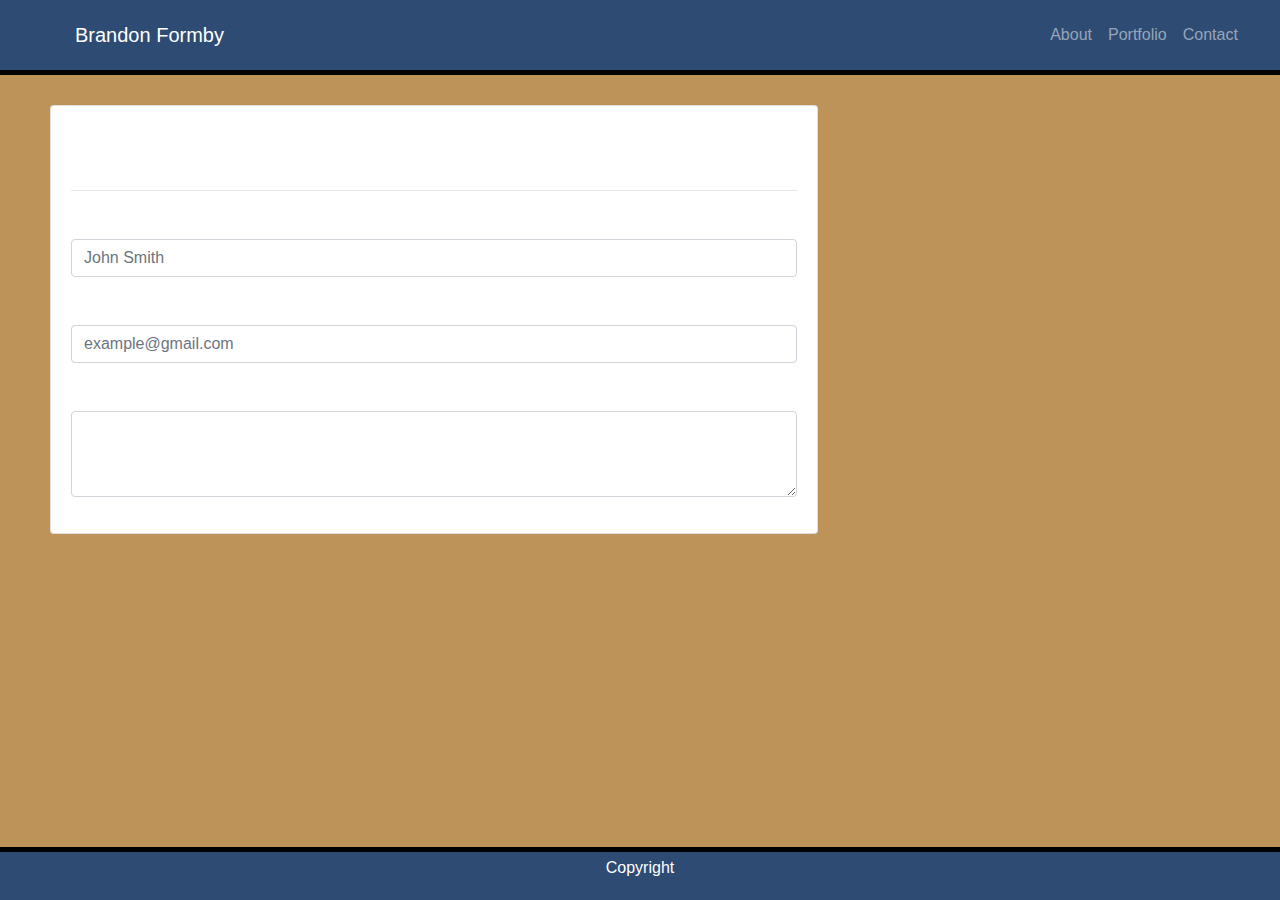
==== contact.html @ 9db4ba25 "Updated v.2" ====
<!DOCTYPE html>
<html lang="en">
<head>
    <meta charset="UTF-8">
    <meta name="viewport" content="width=device-width, initial-scale=1.0">
    <title>Document</title>
    <link rel="stylesheet" href="https://stackpath.bootstrapcdn.com/bootstrap/4.4.1/css/bootstrap.min.css" integrity="sha384-Vkoo8x4CGsO3+Hhxv8T/Q5PaXtkKtu6ug5TOeNV6gBiFeWPGFN9MuhOf23Q9Ifjh" crossorigin="anonymous">
    <link rel="stylesheet" href="style.css">
</head>
<body>

    <!-- NAV BAR START -->

    <nav class="navbar navbar-expand-lg navbar-dark" style="background-color: #2d4b73">
        <a class="navbar-brand" href="https://www.youtube.com/watch?v=AvsnVHXwrzE">Brandon Formby</a>
        <button class="navbar-toggler" type="button" data-toggle="collapse" data-target="#navbarSupportedContent" aria-controls="navbarSupportedContent" aria-expanded="false" aria-label="Toggle navigation">
          <span class="navbar-toggler-icon"></span>
        </button>

          <!-- NAV BAR START -->
          
        <div class="collapse navbar-collapse" id="navbarSupportedContent">
          <ul class="navbar-nav mr-auto">

            <li class="nav-item">
              <a class="nav-link" href="index.html">About</a>
            </li>

            <li class="nav-item">
                <a class="nav-link" href="portfolio.html">Portfolio</a>
            </li>

            <li class="nav-item">
                <a class="nav-link" href="contact.html">Contact</a>
            </li>
            
        </div>
    </nav>

        <!-- NAV BAR END -->

        <!-- CARD START -->

        <div class="card">
            <div class="card-body">
                <h1>
                    Contact Me
                </h1>
                <hr>
                <form>
                    <div class="form-group">
                      <label for="exampleFormControlInput1">Name</label>
                      <input type="email" class="form-control" id="exampleFormControlInput1" placeholder="John Smith">
                    </div>
                    
                    <div class="form-group">
                        <label for="exampleFormControlInput1">Email</label>
                        <input type="email" class="form-control" id="exampleFormControlInput1" placeholder="example@gmail.com">
                      </div>

                      <div class="form-group">
                        <label for="exampleFormControlTextarea1">Message</label>
                        <textarea class="form-control" id="exampleFormControlTextarea1" rows="3"></textarea>
                      </div>
                  </form>
            </div>
          </div>
  
        <!-- CARD END -->

        <!-- FOOTER START -->

        <footer>
          <p>
              Copyright
          </p>
        </footer>

        <!-- FOOTER END -->
</body>
</html>
---- style.css ----
body {
  background-color: #be935a;
  /* background-image: url("https://i.ytimg.com/vi/oWKJAmOIZlQ/maxresdefault.jpg"); */
}

.card {
  color: grey;
  width: 60%;
  margin-left: 50px;
  margin-top: 30px;
  background-image: url("https://i.ytimg.com/vi/oWKJAmOIZlQ/maxresdefault.jpg");
}

.navbar {
  padding-left: 75px;
  height: 75px;
  border-bottom: 5px solid black;
}

.nav-item {
  margin-right: auto;
}

h1 {
  color: white;
}

img {
  float: left;
  padding-right: 20px;
}

p {
  line-height: 2;
  color: white;
}

.navbar-brand {
  width: 80%;
}

footer {
  position: fixed;
  left: 0;
  bottom: 0;
  width: 100%;
  background-color: #2d4b73;
  color: white;
  text-align: center;
  border-top: 5px solid black;
}

label {
  color: white;
}

hr {
  color: white;
}

h2 {
  padding-left: 35px;
  color: white;
  font-size: 42px;
}
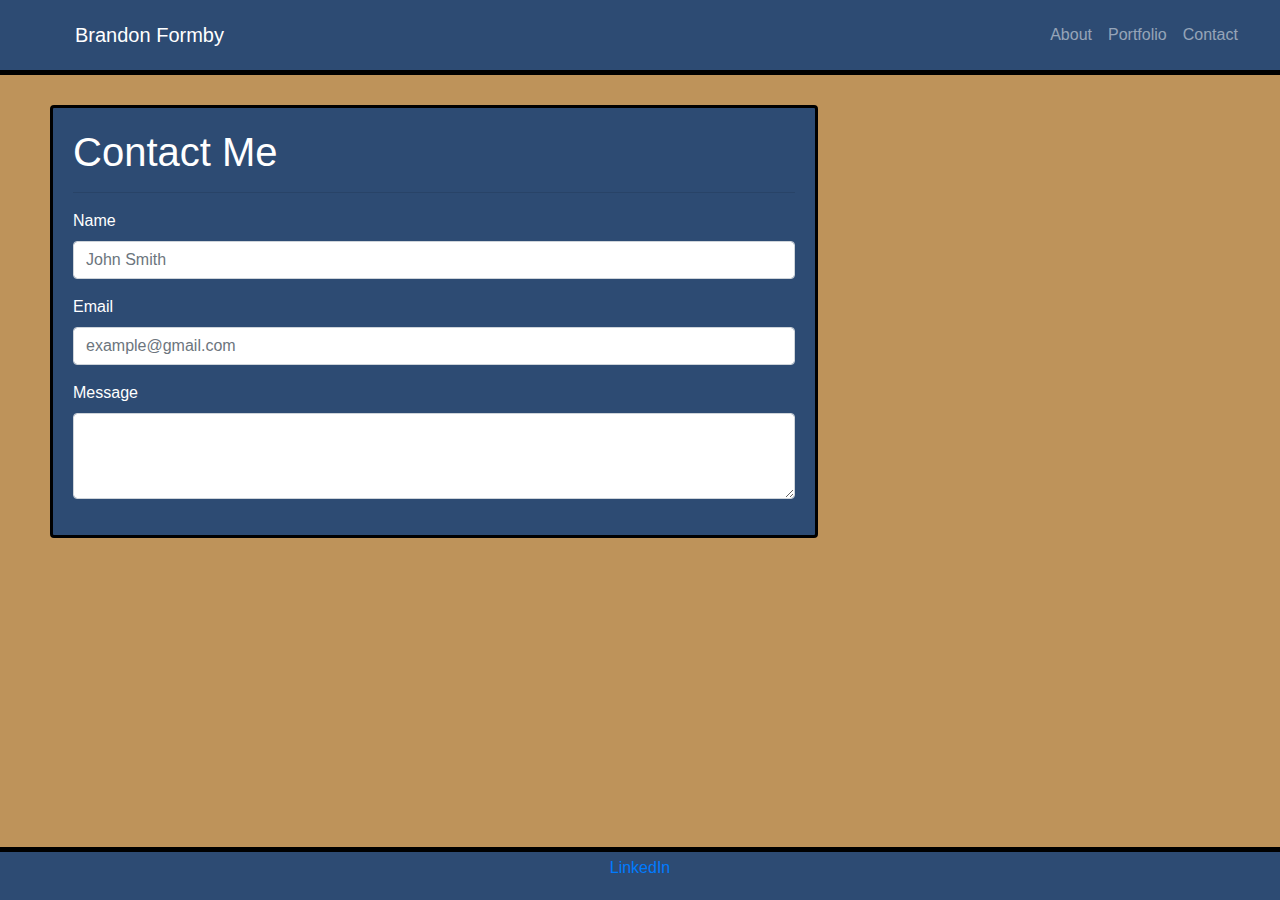
==== commit 8d08f51c: "added linked in link" ====
--- a/contact.html
+++ b/contact.html
@@ -1,81 +1,81 @@
-<!DOCTYPE html>
-<html lang="en">
-<head>
-    <meta charset="UTF-8">
-    <meta name="viewport" content="width=device-width, initial-scale=1.0">
-    <title>Document</title>
-    <link rel="stylesheet" href="https://stackpath.bootstrapcdn.com/bootstrap/4.4.1/css/bootstrap.min.css" integrity="sha384-Vkoo8x4CGsO3+Hhxv8T/Q5PaXtkKtu6ug5TOeNV6gBiFeWPGFN9MuhOf23Q9Ifjh" crossorigin="anonymous">
-    <link rel="stylesheet" href="style.css">
-</head>
-<body>
-
-    <!-- NAV BAR START -->
-
-    <nav class="navbar navbar-expand-lg navbar-dark" style="background-color: #2d4b73">
-        <a class="navbar-brand" href="https://www.youtube.com/watch?v=AvsnVHXwrzE">Brandon Formby</a>
-        <button class="navbar-toggler" type="button" data-toggle="collapse" data-target="#navbarSupportedContent" aria-controls="navbarSupportedContent" aria-expanded="false" aria-label="Toggle navigation">
-          <span class="navbar-toggler-icon"></span>
-        </button>
-
-          <!-- NAV BAR START -->
-          
-        <div class="collapse navbar-collapse" id="navbarSupportedContent">
-          <ul class="navbar-nav mr-auto">
-
-            <li class="nav-item">
-              <a class="nav-link" href="index.html">About</a>
-            </li>
-
-            <li class="nav-item">
-                <a class="nav-link" href="portfolio.html">Portfolio</a>
-            </li>
-
-            <li class="nav-item">
-                <a class="nav-link" href="contact.html">Contact</a>
-            </li>
-            
-        </div>
-    </nav>
-
-        <!-- NAV BAR END -->
-
-        <!-- CARD START -->
-
-        <div class="card">
-            <div class="card-body">
-                <h1>
-                    Contact Me
-                </h1>
-                <hr>
-                <form>
-                    <div class="form-group">
-                      <label for="exampleFormControlInput1">Name</label>
-                      <input type="email" class="form-control" id="exampleFormControlInput1" placeholder="John Smith">
-                    </div>
-                    
-                    <div class="form-group">
-                        <label for="exampleFormControlInput1">Email</label>
-                        <input type="email" class="form-control" id="exampleFormControlInput1" placeholder="example@gmail.com">
-                      </div>
-
-                      <div class="form-group">
-                        <label for="exampleFormControlTextarea1">Message</label>
-                        <textarea class="form-control" id="exampleFormControlTextarea1" rows="3"></textarea>
-                      </div>
-                  </form>
-            </div>
-          </div>
-  
-        <!-- CARD END -->
-
-        <!-- FOOTER START -->
-
-        <footer>
-          <p>
-              Copyright
-          </p>
-        </footer>
-
-        <!-- FOOTER END -->
-</body>
+<!DOCTYPE html>
+<html lang="en">
+<head>
+    <meta charset="UTF-8">
+    <meta name="viewport" content="width=device-width, initial-scale=1.0">
+    <title>Brandon Formby, Contact Me</title>
+    <link rel="stylesheet" href="https://stackpath.bootstrapcdn.com/bootstrap/4.4.1/css/bootstrap.min.css" integrity="sha384-Vkoo8x4CGsO3+Hhxv8T/Q5PaXtkKtu6ug5TOeNV6gBiFeWPGFN9MuhOf23Q9Ifjh" crossorigin="anonymous">
+    <link rel="stylesheet" href="style.css">
+</head>
+<body>
+
+    <!-- NAV BAR START -->
+
+    <nav class="navbar navbar-expand-lg navbar-dark" style="background-color: #2d4b73">
+        <a class="navbar-brand" href="https://www.youtube.com/watch?v=AvsnVHXwrzE">Brandon Formby</a>
+        <button class="navbar-toggler" type="button" data-toggle="collapse" data-target="#navbarSupportedContent" aria-controls="navbarSupportedContent" aria-expanded="false" aria-label="Toggle navigation">
+          <span class="navbar-toggler-icon"></span>
+        </button>
+
+          <!-- NAV BAR START -->
+          
+        <div class="collapse navbar-collapse" id="navbarSupportedContent">
+          <ul class="navbar-nav mr-auto">
+
+            <li class="nav-item">
+              <a class="nav-link" href="index.html">About</a>
+            </li>
+
+            <li class="nav-item">
+                <a class="nav-link" href="portfolio.html">Portfolio</a>
+            </li>
+
+            <li class="nav-item">
+                <a class="nav-link" href="contact.html">Contact</a>
+            </li>
+            
+        </div>
+    </nav>
+
+        <!-- NAV BAR END -->
+
+        <!-- CARD START -->
+
+        <div class="card">
+            <div class="card-body">
+                <h1>
+                    Contact Me
+                </h1>
+                <hr>
+                <form>
+                    <div class="form-group">
+                      <label for="exampleFormControlInput1">Name</label>
+                      <input type="email" class="form-control" id="exampleFormControlInput1" placeholder="John Smith">
+                    </div>
+                    
+                    <div class="form-group">
+                        <label for="exampleFormControlInput1">Email</label>
+                        <input type="email" class="form-control" id="exampleFormControlInput1" placeholder="example@gmail.com">
+                      </div>
+
+                      <div class="form-group">
+                        <label for="exampleFormControlTextarea1">Message</label>
+                        <textarea class="form-control" id="exampleFormControlTextarea1" rows="3"></textarea>
+                      </div>
+                  </form>
+            </div>
+          </div>
+  
+        <!-- CARD END -->
+
+        <!-- FOOTER START -->
+
+        <footer>
+          <p>
+            <a href="https://www.linkedin.com/in/brandon-formby-51ab591a0/">LinkedIn</a>
+          </p>
+        </footer>
+
+        <!-- FOOTER END -->
+</body>
 </html>--- a/style.css
+++ b/style.css
@@ -1,65 +1,67 @@
-body {
-  background-color: #be935a;
-  /* background-image: url("https://i.ytimg.com/vi/oWKJAmOIZlQ/maxresdefault.jpg"); */
-}
-
-.card {
-  color: grey;
-  width: 60%;
-  margin-left: 50px;
-  margin-top: 30px;
-  background-image: url("https://i.ytimg.com/vi/oWKJAmOIZlQ/maxresdefault.jpg");
-}
-
-.navbar {
-  padding-left: 75px;
-  height: 75px;
-  border-bottom: 5px solid black;
-}
-
-.nav-item {
-  margin-right: auto;
-}
-
-h1 {
-  color: white;
-}
-
-img {
-  float: left;
-  padding-right: 20px;
-}
-
-p {
-  line-height: 2;
-  color: white;
-}
-
-.navbar-brand {
-  width: 80%;
-}
-
-footer {
-  position: fixed;
-  left: 0;
-  bottom: 0;
-  width: 100%;
-  background-color: #2d4b73;
-  color: white;
-  text-align: center;
-  border-top: 5px solid black;
-}
-
-label {
-  color: white;
-}
-
-hr {
-  color: white;
-}
-
-h2 {
-  padding-left: 35px;
-  color: white;
-  font-size: 42px;
-}
+body {
+  background-color: #be935a;
+  /* background-image: url("https://i.ytimg.com/vi/oWKJAmOIZlQ/maxresdefault.jpg"); */
+}
+
+.card {
+  color: grey;
+  width: 60%;
+  margin-left: 50px;
+  margin-top: 30px;
+  background-color: #2d4b73;
+  border: 3px solid black;
+  /* background-image: url("https://i.ytimg.com/vi/oWKJAmOIZlQ/maxresdefault.jpg"); */
+}
+
+.navbar {
+  padding-left: 75px;
+  height: 75px;
+  border-bottom: 5px solid black;
+}
+
+.nav-item {
+  margin-right: auto;
+}
+
+h1 {
+  color: white;
+}
+
+img {
+  float: left;
+  padding-right: 20px;
+}
+
+p {
+  line-height: 2;
+  color: white;
+}
+
+.navbar-brand {
+  width: 80%;
+}
+
+footer {
+  position: fixed;
+  left: 0;
+  bottom: 0;
+  width: 100%;
+  background-color: #2d4b73;
+  color: white;
+  text-align: center;
+  border-top: 5px solid black;
+}
+
+label {
+  color: white;
+}
+
+hr {
+  color: white;
+}
+
+h2 {
+  padding-left: 35px;
+  color: white;
+  font-size: 42px;
+}
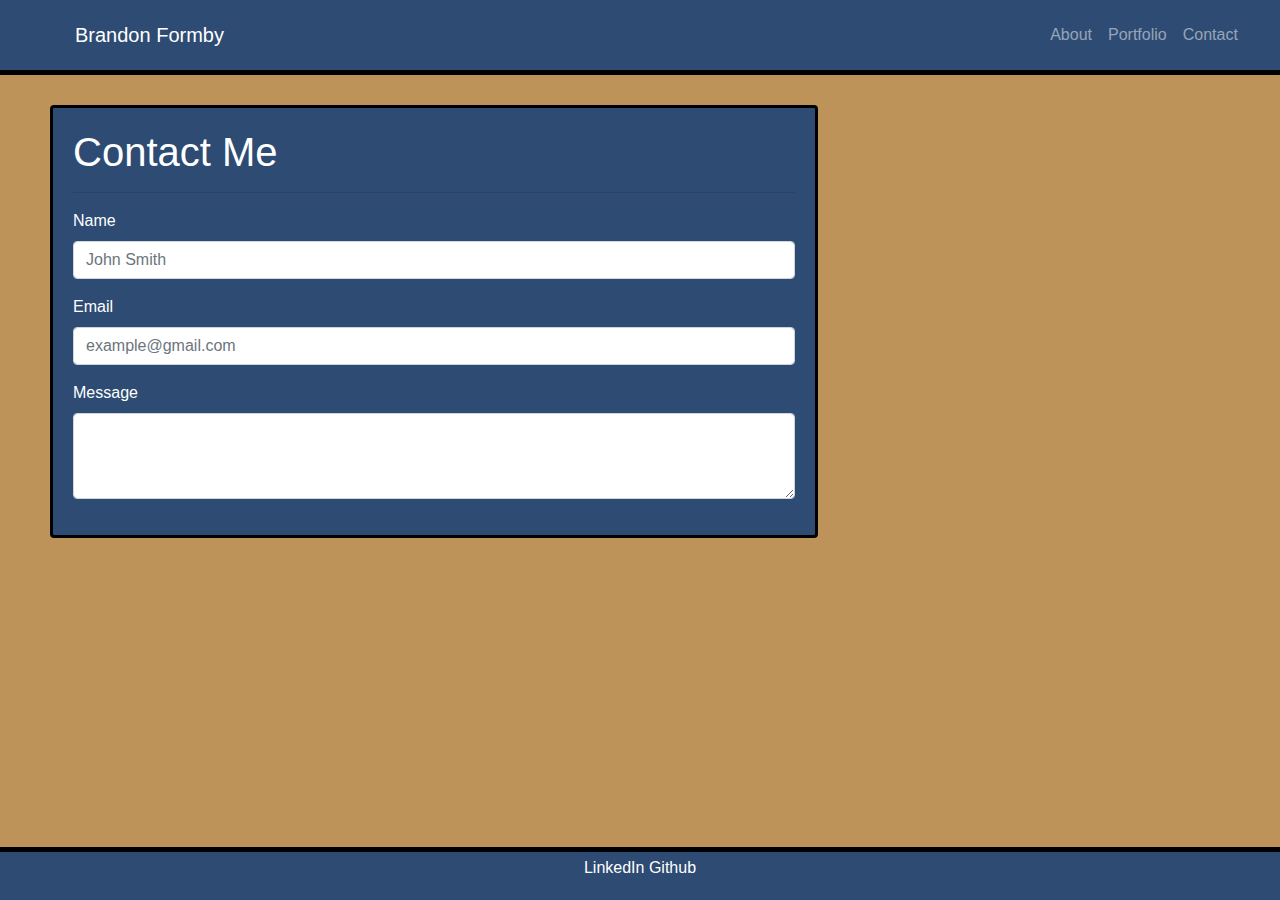
==== commit 1d1f6acc: "added white hyperlinks to my linkedin and github" ====
--- a/contact.html
+++ b/contact.html
@@ -72,7 +72,9 @@
 
         <footer>
           <p>
-            <a href="https://www.linkedin.com/in/brandon-formby-51ab591a0/">LinkedIn</a>
+            <a href="https://www.linkedin.com/in/brandon-formby-51ab591a0/" style="color: white">LinkedIn</a>
+            <a href="https://github.com/BFormbs" style="color: white">Github</a>
+
           </p>
         </footer>
 
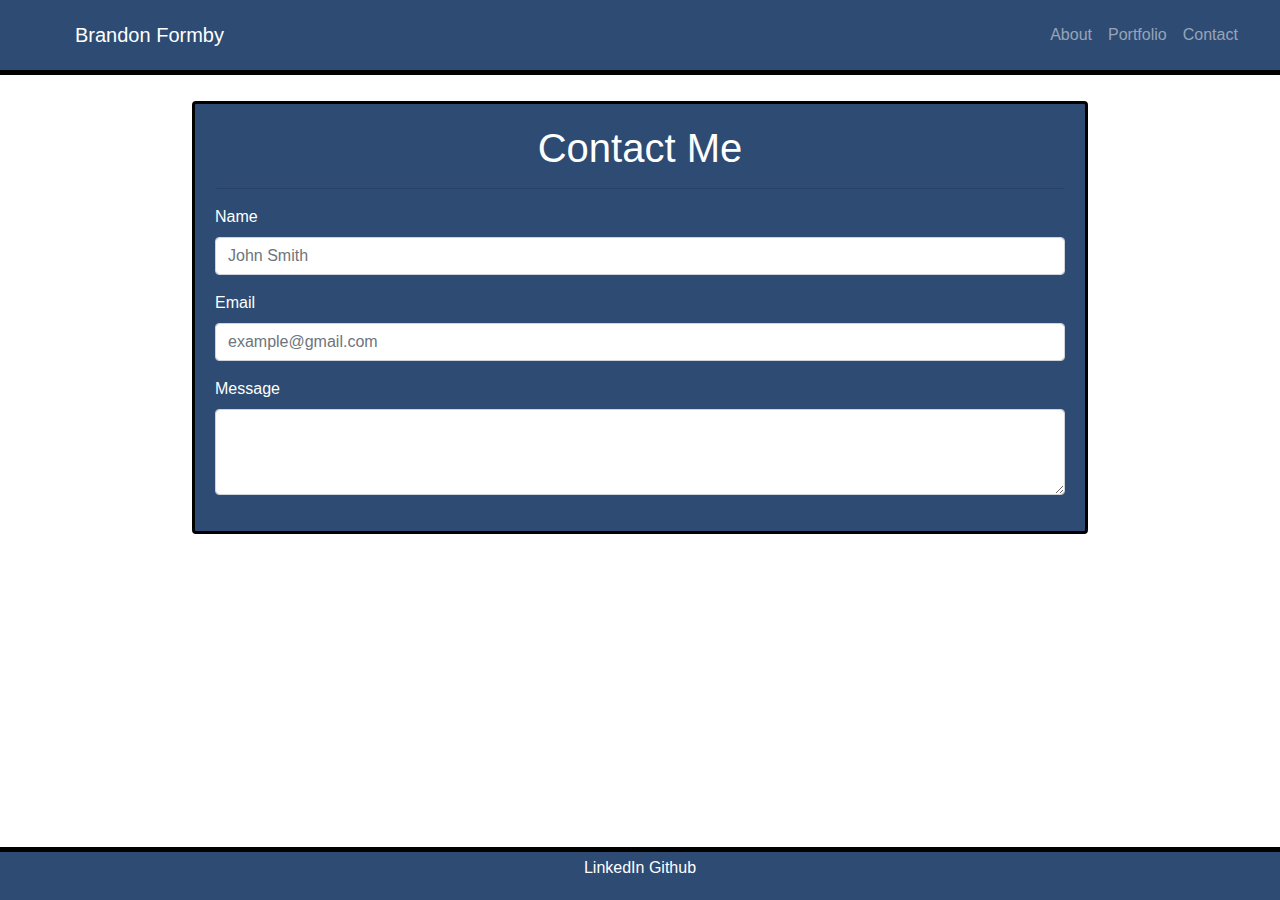
==== commit 634fe6e1: "fixed contact page" ====
--- a/contact.html
+++ b/contact.html
@@ -74,7 +74,6 @@
           <p>
             <a href="https://www.linkedin.com/in/brandon-formby-51ab591a0/" style="color: white">LinkedIn</a>
             <a href="https://github.com/BFormbs" style="color: white">Github</a>
-
           </p>
         </footer>
 
--- a/style.css
+++ b/style.css
@@ -1,13 +1,16 @@
 body {
-  background-color: #be935a;
+  background-color: white;
   /* background-image: url("https://i.ytimg.com/vi/oWKJAmOIZlQ/maxresdefault.jpg"); */
 }
 
 .card {
   color: grey;
-  width: 60%;
-  margin-left: 50px;
-  margin-top: 30px;
+  width: 70%;
+  margin: auto;
+  margin-top: 2%;
+  margin-bottom: 2%;
+  /* margin-left: 50px;
+  margin-top: 30px; */
   background-color: #2d4b73;
   border: 3px solid black;
   /* background-image: url("https://i.ytimg.com/vi/oWKJAmOIZlQ/maxresdefault.jpg"); */
@@ -25,11 +28,12 @@
 
 h1 {
   color: white;
+  text-align: center;
 }
 
 img {
   float: left;
-  padding-right: 20px;
+  /* padding-right: 20px; */
 }
 
 p {
@@ -65,3 +69,8 @@
   color: white;
   font-size: 42px;
 }
+
+.link2 {
+  text-align: center;
+}
+
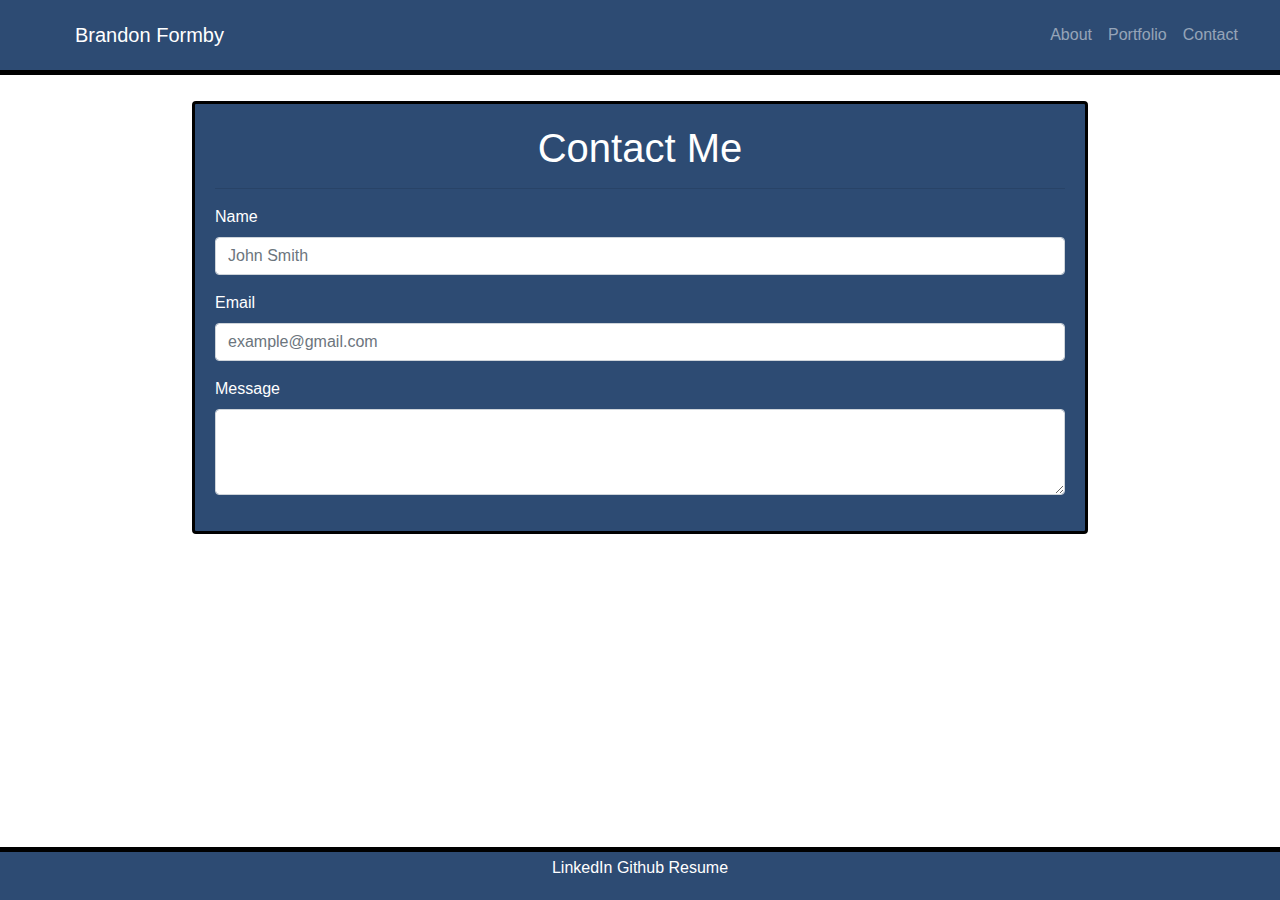
==== commit 416ab14e: "updated resume" ====
--- a/contact.html
+++ b/contact.html
@@ -39,13 +39,18 @@
 
         <!-- NAV BAR END -->
 
+        
+
         <!-- CARD START -->
+
+
 
         <div class="card">
             <div class="card-body">
                 <h1>
                     Contact Me
                 </h1>
+                
                 <hr>
                 <form>
                     <div class="form-group">
@@ -64,7 +69,9 @@
                       </div>
                   </form>
             </div>
+            
           </div>
+
   
         <!-- CARD END -->
 
@@ -74,6 +81,7 @@
           <p>
             <a href="https://www.linkedin.com/in/brandon-formby-51ab591a0/" style="color: white">LinkedIn</a>
             <a href="https://github.com/BFormbs" style="color: white">Github</a>
+            <a href="https://docs.google.com/document/d/1S1Pg5XBP251zosECBcc0L1IV7lYN3MWl9HsbhrVibe8/edit?usp=sharing" style="color: white">Resume</a>
           </p>
         </footer>
 
--- a/style.css
+++ b/style.css
@@ -15,6 +15,8 @@
   border: 3px solid black;
   /* background-image: url("https://i.ytimg.com/vi/oWKJAmOIZlQ/maxresdefault.jpg"); */
 }
+
+
 
 .navbar {
   padding-left: 75px;
@@ -72,5 +74,15 @@
 
 .link2 {
   text-align: center;
+  margin: auto;
+  color: white;
 }
 
+.cm {
+  text-align: center;
+  line-height: 1;
+}
+
+.resume {
+  margin: auto;
+}